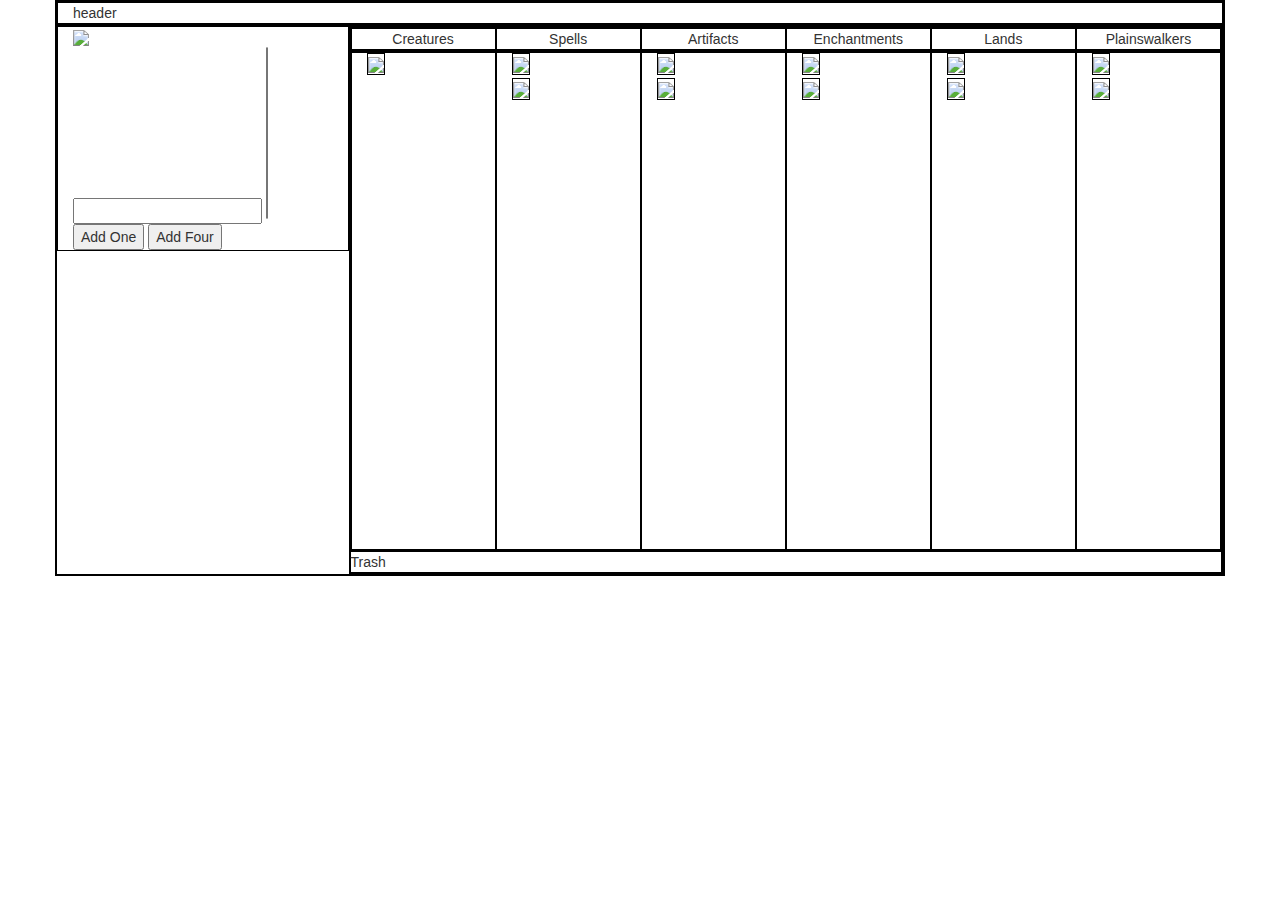
==== public/index.html @ b26100d1 "drag drop" ====
<!DOCTYPE html>
<html lang="en">
  <head>
    <!-- Latest compiled and minified CSS -->
    <link rel="stylesheet" href="//netdna.bootstrapcdn.com/bootstrap/3.1.1/css/bootstrap.min.css">

    <!-- Optional theme -->
    <link rel="stylesheet" href="//netdna.bootstrapcdn.com/bootstrap/3.1.1/css/bootstrap-theme.min.css">

    <script src="//code.jquery.com/jquery-1.11.0.min.js"></script>

    <!-- Latest compiled and minified JavaScript -->
    <script src="//netdna.bootstrapcdn.com/bootstrap/3.1.1/js/bootstrap.min.js"></script>

    <style>
      div {
        border: black 1px solid;
      }
      div.cardlist {
        height: 200px;
        overflow-y: scroll;
      }

      div.cardlist option:nth-child(even) {
        background:lightgrey;
      }

      div.card-headers {
        text-align: center;
      }

      #preview {
        width: 223px;
      }

      div.card img {
        width: 120px;
      }

      div.boardlist > div {
        height: 100%;
      }
    </style>
    <script>
      var dragSrcEl = null;

      function Deck(cards) {
        this.cards = cards;
      }

      Deck.prototype.handleDragStart = function(e) {
        this.style.opacity = '0.4';
      
        dragSrcEl = this;
      
        e.dataTransfer.effectAllowed = 'move';
      }

      Deck.prototype.handleDragEnd = function(e) { this.style.opacity = '1.0'; };
      Deck.prototype.handleDragOver = function(e) {
        if (e.preventDefault) { e.preventDefault(); }
        return false;
      };


      Deck.prototype.addCard = function(card, loc) {
        var div = document.createElement('div');
        var img = document.createElement('img');
        var deck = this;

        div.className = "card";
        img.src = card.imgUrl;
        img.setAttribute("draggable", true);
        img.addEventListener('dragstart', this.handleDragStart, false);
        img.addEventListener('dragend', this.handleDragEnd, false);
        img.addEventListener('dragover', this.handleDragOver, false);
        img.addEventListener('drop', function(e) {
          if (e.stopPropagation) {
            e.stopPropagation(); // stops the browser from redirecting.
          }
          console.log("dropped on image");
          var card = jQuery.data(dragSrcEl, "card");
          var column = e.target.parentNode.parentNode;
          deck.addCard(card, $(column));
          alignImages();
          return false;
        }, false);
        $(div).append(img);
        loc.append(div);
      }

      function alignImages() {
        var maxidx = 0;
        var arr = Array.prototype.slice.call($(".deck .boardlist")[0].children);
        arr.forEach(function (div) {
          var arr2 = Array.prototype.slice.call(div.children);
          arr2.forEach(function (img, idx) {
            if (maxidx < idx) {
              maxidx = idx;
            }
            var pos = (idx * 25) + "px"
            $(img).css({ "position": "absolute",
                         "top": pos });
          });
        });
        var height = maxidx * 25 + 180;
        if (height < 500) {
          height = 500;
        }
        $("div.boardlist").css({"height": height + "px"});
      }

      function handleDrop(e) {
        if (e.stopPropagation) {
          e.stopPropagation(); // stops the browser from redirecting.
        }
        var div = dragSrcEl.parentNode;
        div.parentNode.removeChild(div);
        alignImages();
        return false;
      }

      function handleDragOver(e) {
        if (e.preventDefault) { e.preventDefault(); }
        return false;
      }

      function addOne(deck) {
        var option = $("#cardlist option:selected")[0];
        var card = jQuery.data(option, 'card');

        deck.addCard(card, $("div.creatures"));

        alignImages();
        return false;
      }

      function addFour(deck) {
        for(var i = 0; i < 4; i++) { addOne(deck); }
        return false;
      }

      $(document).ready(function() {
        var deck = new Deck([]);
        alignImages();
        var trash = document.querySelector('div.trash');
        trash.addEventListener('dragover', handleDragOver, false);
        trash.addEventListener('drop', handleDrop, false);
        $("#addone").click(function() { return addOne(deck); });
        $("#addfour").click(function() { return addFour(deck); });

        var cols = document.querySelectorAll("div.deck > div.boardlist > div");
        [].forEach.call(cols, function(col) {
          col.addEventListener('dragover', handleDragOver, false);
          col.addEventListener('drop', function(e) {
            if (e.stopPropagation) {
              e.stopPropagation(); // stops the browser from redirecting.
            }
            var card = jQuery.data(dragSrcEl, "card");
            deck.addCard(card, $(e.target));
            alignImages();
            return false;
          }, false);
        });
        $.getJSON("allsets.json", function(data) {
          var cards = data['BNG'].cards;

          var selectList = $('#cardlist');
          cards.forEach(function(card) {
            var option = document.createElement('option');
            option.value = card.multiverseid;
            card.imgUrl = "http://gatherer.wizards.com/Handlers/Image.ashx?multiverseid=" + card.multiverseid + "&type=card";
            selectList.append(option);
            option.innerHTML = card.name;
            jQuery.data(option, "card", card);
          });
          $("#cardlist").change(function(data) {
            var option = $("option:selected", this);
            var card = jQuery.data(option[0], "card");
            var img = document.getElementById('preview')
            jQuery.data(img, "card", card);
            img.src = card.imgUrl;
            img.addEventListener("dragstart", function(e) {
              this.style.opacity = "0.4";
              dragSrcEl = this;
              e.dataTransfer.effectAllowed = "move";
            }, false);
            img.addEventListener("dragend", function(e) {
              this.style.opacity = "1.0";
            }, false);
          });
        });
      });
    </script>
  </head>
  <body>
    <div class="container">
      <div class="row">
        <div class="col-md-12">
          header
        </div>
      </div>
      <div class="row">
        <div class="col-md-3">
          <img id="preview" src="images/back.jpg" />
          <form>
            <input type="text" />
            <select id="cardlist" size="10">
            </select>
            <button id="addone">Add One</button>
            <button id="addfour">Add Four</button>
          </form>
        </div>
        <div class="col-md-9 deck">
          <div class="row card-headers">
            <div class="col-md-2">Creatures</div>
            <div class="col-md-2">Spells</div>
            <div class="col-md-2">Artifacts</div>
            <div class="col-md-2">Enchantments</div>
            <div class="col-md-2">Lands</div>
            <div class="col-md-2">Plainswalkers</div>
          </div>
          <div class="row boardlist">
            <!-- creatures -->
            <div class="col-md-2 creatures">
              <div class="card card-1">
                <img src="http://gatherer.wizards.com/Handlers/Image.ashx?multiverseid=378375&type=card" />
              </div>
            </div>

            <!-- spells -->
            <div class="col-md-2">
              <div class="card card-1">
                <img src="http://gatherer.wizards.com/Handlers/Image.ashx?multiverseid=378375&type=card" />
              </div>
              <div class="card card-2">
                <img src="http://gatherer.wizards.com/Handlers/Image.ashx?multiverseid=378375&type=card" />
              </div>
            </div>

            <!-- artifacts -->
            <div class="col-md-2">
              <div class="card card-1">
                <img src="http://gatherer.wizards.com/Handlers/Image.ashx?multiverseid=378375&type=card" />
              </div>
              <div class="card card-2">
                <img src="http://gatherer.wizards.com/Handlers/Image.ashx?multiverseid=378375&type=card" />
              </div>
            </div>

            <!-- enchantments -->
            <div class="col-md-2">
              <div class="card card-1">
                <img src="http://gatherer.wizards.com/Handlers/Image.ashx?multiverseid=378375&type=card" />
              </div>
              <div class="card card-2">
                <img src="http://gatherer.wizards.com/Handlers/Image.ashx?multiverseid=378375&type=card" />
              </div>
            </div>

            <!-- lands -->
            <div class="col-md-2">
              <div class="card card-1">
                <img src="http://gatherer.wizards.com/Handlers/Image.ashx?multiverseid=378375&type=card" />
              </div>
              <div class="card card-2">
                <img src="http://gatherer.wizards.com/Handlers/Image.ashx?multiverseid=378375&type=card" />
              </div>
            </div>

            <!-- plainswalkers -->
            <div class="col-md-2">
              <div class="card card-1">
                <img src="http://gatherer.wizards.com/Handlers/Image.ashx?multiverseid=378375&type=card" />
              </div>
              <div class="card card-2">
                <img src="http://gatherer.wizards.com/Handlers/Image.ashx?multiverseid=378375&type=card" />
              </div>
            </div>
          </div>
          <div class="row trash">
            Trash
          </div>
        </div>
      </div>
    </div>
  </body>
</html>
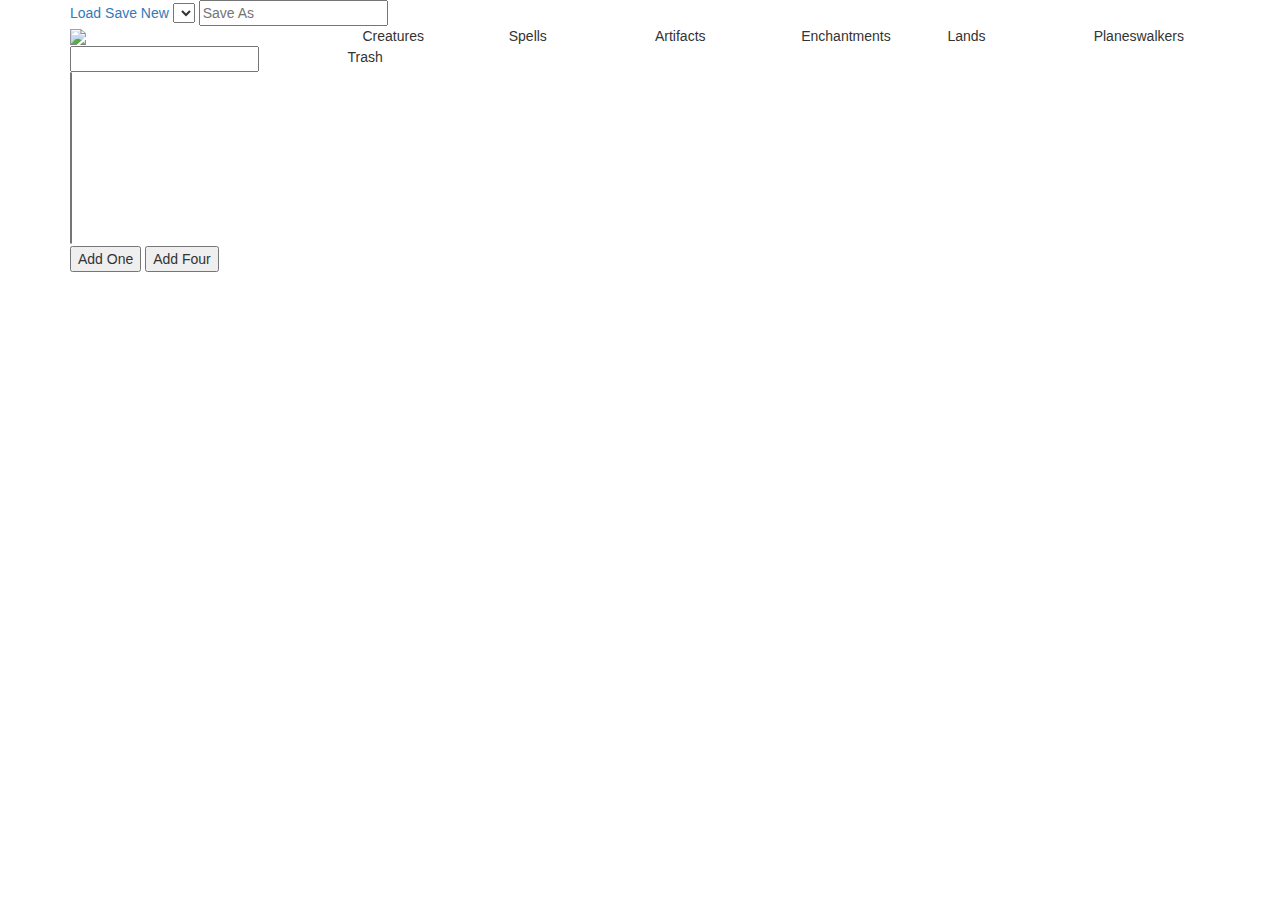
==== commit 7000674b: "adding ghost text" ====
--- a/public/index.html
+++ b/public/index.html
@@ -12,203 +12,44 @@
     <!-- Latest compiled and minified JavaScript -->
     <script src="//netdna.bootstrapcdn.com/bootstrap/3.1.1/js/bootstrap.min.js"></script>
 
-    <style>
-      div {
-        border: black 1px solid;
-      }
-      div.cardlist {
-        height: 200px;
-        overflow-y: scroll;
-      }
+    <link rel="stylesheet" href="/stylesheets/main.css">
 
-      div.cardlist option:nth-child(even) {
-        background:lightgrey;
-      }
-
-      div.card-headers {
-        text-align: center;
-      }
-
-      #preview {
-        width: 223px;
-      }
-
-      div.card img {
-        width: 120px;
-      }
-
-      div.boardlist > div {
-        height: 100%;
-      }
-    </style>
-    <script>
-      var dragSrcEl = null;
-
-      function Deck(cards) {
-        this.cards = cards;
-      }
-
-      Deck.prototype.handleDragStart = function(e) {
-        this.style.opacity = '0.4';
-      
-        dragSrcEl = this;
-      
-        e.dataTransfer.effectAllowed = 'move';
-      }
-
-      Deck.prototype.handleDragEnd = function(e) { this.style.opacity = '1.0'; };
-      Deck.prototype.handleDragOver = function(e) {
-        if (e.preventDefault) { e.preventDefault(); }
-        return false;
-      };
-
-
-      Deck.prototype.addCard = function(card, loc) {
-        var div = document.createElement('div');
-        var img = document.createElement('img');
-        var deck = this;
-
-        div.className = "card";
-        img.src = card.imgUrl;
-        img.setAttribute("draggable", true);
-        img.addEventListener('dragstart', this.handleDragStart, false);
-        img.addEventListener('dragend', this.handleDragEnd, false);
-        img.addEventListener('dragover', this.handleDragOver, false);
-        img.addEventListener('drop', function(e) {
-          if (e.stopPropagation) {
-            e.stopPropagation(); // stops the browser from redirecting.
-          }
-          console.log("dropped on image");
-          var card = jQuery.data(dragSrcEl, "card");
-          var column = e.target.parentNode.parentNode;
-          deck.addCard(card, $(column));
-          alignImages();
-          return false;
-        }, false);
-        $(div).append(img);
-        loc.append(div);
-      }
-
-      function alignImages() {
-        var maxidx = 0;
-        var arr = Array.prototype.slice.call($(".deck .boardlist")[0].children);
-        arr.forEach(function (div) {
-          var arr2 = Array.prototype.slice.call(div.children);
-          arr2.forEach(function (img, idx) {
-            if (maxidx < idx) {
-              maxidx = idx;
-            }
-            var pos = (idx * 25) + "px"
-            $(img).css({ "position": "absolute",
-                         "top": pos });
-          });
-        });
-        var height = maxidx * 25 + 180;
-        if (height < 500) {
-          height = 500;
-        }
-        $("div.boardlist").css({"height": height + "px"});
-      }
-
-      function handleDrop(e) {
-        if (e.stopPropagation) {
-          e.stopPropagation(); // stops the browser from redirecting.
-        }
-        var div = dragSrcEl.parentNode;
-        div.parentNode.removeChild(div);
-        alignImages();
-        return false;
-      }
-
-      function handleDragOver(e) {
-        if (e.preventDefault) { e.preventDefault(); }
-        return false;
-      }
-
-      function addOne(deck) {
-        var option = $("#cardlist option:selected")[0];
-        var card = jQuery.data(option, 'card');
-
-        deck.addCard(card, $("div.creatures"));
-
-        alignImages();
-        return false;
-      }
-
-      function addFour(deck) {
-        for(var i = 0; i < 4; i++) { addOne(deck); }
-        return false;
-      }
-
-      $(document).ready(function() {
-        var deck = new Deck([]);
-        alignImages();
-        var trash = document.querySelector('div.trash');
-        trash.addEventListener('dragover', handleDragOver, false);
-        trash.addEventListener('drop', handleDrop, false);
-        $("#addone").click(function() { return addOne(deck); });
-        $("#addfour").click(function() { return addFour(deck); });
-
-        var cols = document.querySelectorAll("div.deck > div.boardlist > div");
-        [].forEach.call(cols, function(col) {
-          col.addEventListener('dragover', handleDragOver, false);
-          col.addEventListener('drop', function(e) {
-            if (e.stopPropagation) {
-              e.stopPropagation(); // stops the browser from redirecting.
-            }
-            var card = jQuery.data(dragSrcEl, "card");
-            deck.addCard(card, $(e.target));
-            alignImages();
-            return false;
-          }, false);
-        });
-        $.getJSON("allsets.json", function(data) {
-          var cards = data['BNG'].cards;
-
-          var selectList = $('#cardlist');
-          cards.forEach(function(card) {
-            var option = document.createElement('option');
-            option.value = card.multiverseid;
-            card.imgUrl = "http://gatherer.wizards.com/Handlers/Image.ashx?multiverseid=" + card.multiverseid + "&type=card";
-            selectList.append(option);
-            option.innerHTML = card.name;
-            jQuery.data(option, "card", card);
-          });
-          $("#cardlist").change(function(data) {
-            var option = $("option:selected", this);
-            var card = jQuery.data(option[0], "card");
-            var img = document.getElementById('preview')
-            jQuery.data(img, "card", card);
-            img.src = card.imgUrl;
-            img.addEventListener("dragstart", function(e) {
-              this.style.opacity = "0.4";
-              dragSrcEl = this;
-              e.dataTransfer.effectAllowed = "move";
-            }, false);
-            img.addEventListener("dragend", function(e) {
-              this.style.opacity = "1.0";
-            }, false);
-          });
-        });
-      });
-    </script>
+    <script src="/javascripts/main.js"></script>
   </head>
   <body>
     <div class="container">
       <div class="row">
         <div class="col-md-12">
-          header
+          <form role="form" class="form-inline" id="deck-controls">
+            <div class="form-group">
+              <a id="load" href=#">Load</a>
+              <a id="save" href=#">Save</a>
+              <a href=#">New</a>
+            </div>
+            <div class="form-group">
+              <select name="deckName"></select>
+            </div>
+            <div class="form-group">
+              <input type="text" name="name" placeholder="Save As" />
+            </div>
+          </form>
         </div>
       </div>
-      <div class="row">
+      <div class="row selection">
         <div class="col-md-3">
           <img id="preview" src="images/back.jpg" />
           <form>
-            <input type="text" />
-            <select id="cardlist" size="10">
-            </select>
-            <button id="addone">Add One</button>
-            <button id="addfour">Add Four</button>
+            <div class="filter">
+              <input type="text" name="filter" />
+            </div>
+            <div>
+              <select id="cardlist" size="10">
+              </select>
+            </div>
+            <div class="buttons">
+              <button id="addone">Add One</button>
+              <button id="addfour">Add Four</button>
+            </div>
           </form>
         </div>
         <div class="col-md-9 deck">
@@ -218,64 +59,31 @@
             <div class="col-md-2">Artifacts</div>
             <div class="col-md-2">Enchantments</div>
             <div class="col-md-2">Lands</div>
-            <div class="col-md-2">Plainswalkers</div>
+            <div class="col-md-2">Planeswalkers</div>
           </div>
           <div class="row boardlist">
             <!-- creatures -->
             <div class="col-md-2 creatures">
-              <div class="card card-1">
-                <img src="http://gatherer.wizards.com/Handlers/Image.ashx?multiverseid=378375&type=card" />
-              </div>
             </div>
 
             <!-- spells -->
-            <div class="col-md-2">
-              <div class="card card-1">
-                <img src="http://gatherer.wizards.com/Handlers/Image.ashx?multiverseid=378375&type=card" />
-              </div>
-              <div class="card card-2">
-                <img src="http://gatherer.wizards.com/Handlers/Image.ashx?multiverseid=378375&type=card" />
-              </div>
+            <div class="col-md-2 spells">
             </div>
 
             <!-- artifacts -->
-            <div class="col-md-2">
-              <div class="card card-1">
-                <img src="http://gatherer.wizards.com/Handlers/Image.ashx?multiverseid=378375&type=card" />
-              </div>
-              <div class="card card-2">
-                <img src="http://gatherer.wizards.com/Handlers/Image.ashx?multiverseid=378375&type=card" />
-              </div>
+            <div class="col-md-2 artifacts">
             </div>
 
             <!-- enchantments -->
-            <div class="col-md-2">
-              <div class="card card-1">
-                <img src="http://gatherer.wizards.com/Handlers/Image.ashx?multiverseid=378375&type=card" />
-              </div>
-              <div class="card card-2">
-                <img src="http://gatherer.wizards.com/Handlers/Image.ashx?multiverseid=378375&type=card" />
-              </div>
+            <div class="col-md-2 enchantments">
             </div>
 
             <!-- lands -->
-            <div class="col-md-2">
-              <div class="card card-1">
-                <img src="http://gatherer.wizards.com/Handlers/Image.ashx?multiverseid=378375&type=card" />
-              </div>
-              <div class="card card-2">
-                <img src="http://gatherer.wizards.com/Handlers/Image.ashx?multiverseid=378375&type=card" />
-              </div>
+            <div class="col-md-2 lands">
             </div>
 
             <!-- plainswalkers -->
-            <div class="col-md-2">
-              <div class="card card-1">
-                <img src="http://gatherer.wizards.com/Handlers/Image.ashx?multiverseid=378375&type=card" />
-              </div>
-              <div class="card card-2">
-                <img src="http://gatherer.wizards.com/Handlers/Image.ashx?multiverseid=378375&type=card" />
-              </div>
+            <div class="col-md-2 planeswalkers">
             </div>
           </div>
           <div class="row trash">
